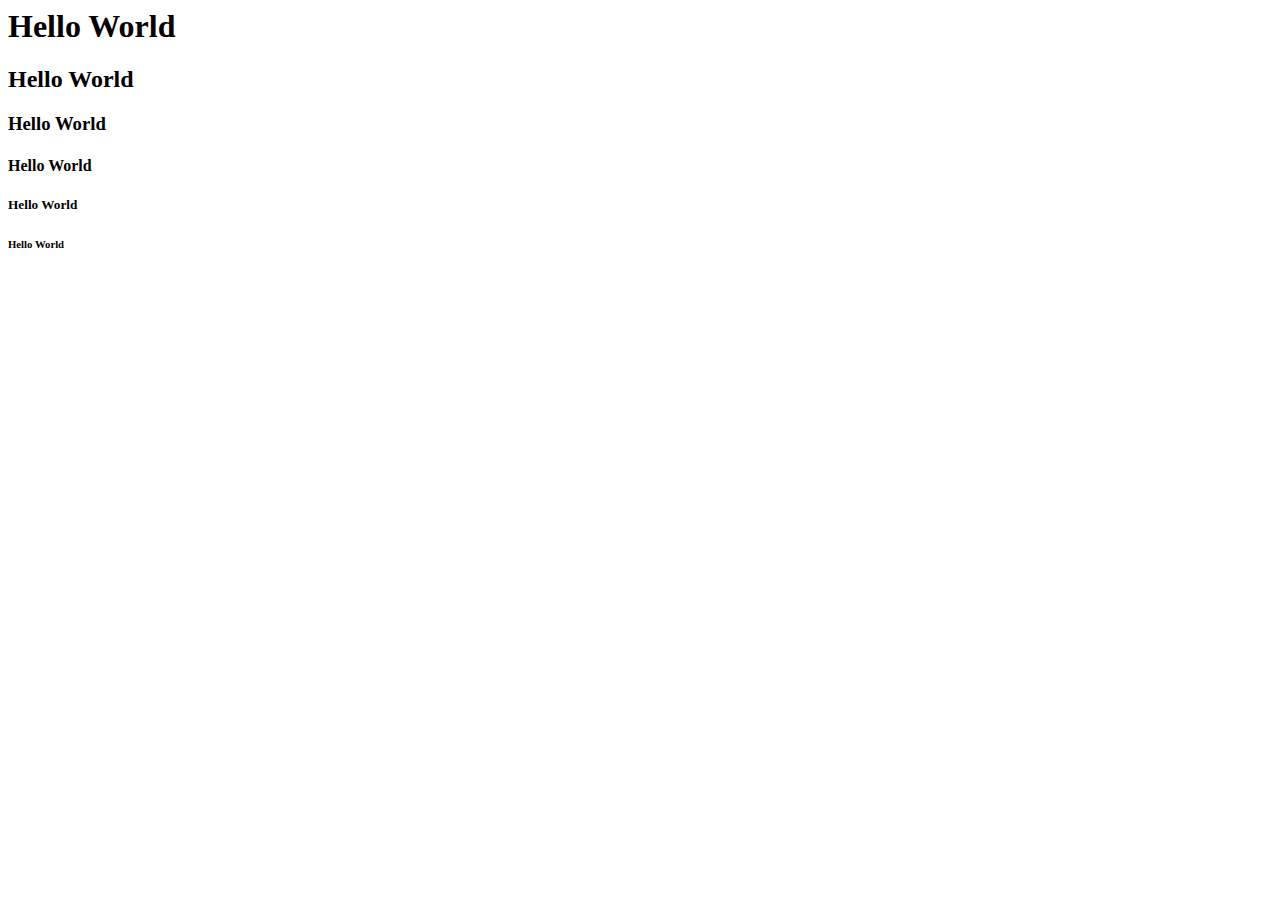
==== last-data/index.html @ 68919606 "Create index.html" ====
<html>
 <head>
 </head>
 <body>
   <h1> Hello World </h1>
   <h2> Hello World </h2>
   <h3> Hello World </h3>
   <h4> Hello World </h4>
   <h5> Hello World </h5>
   <h6> Hello World </h6>
 </body>
</html>
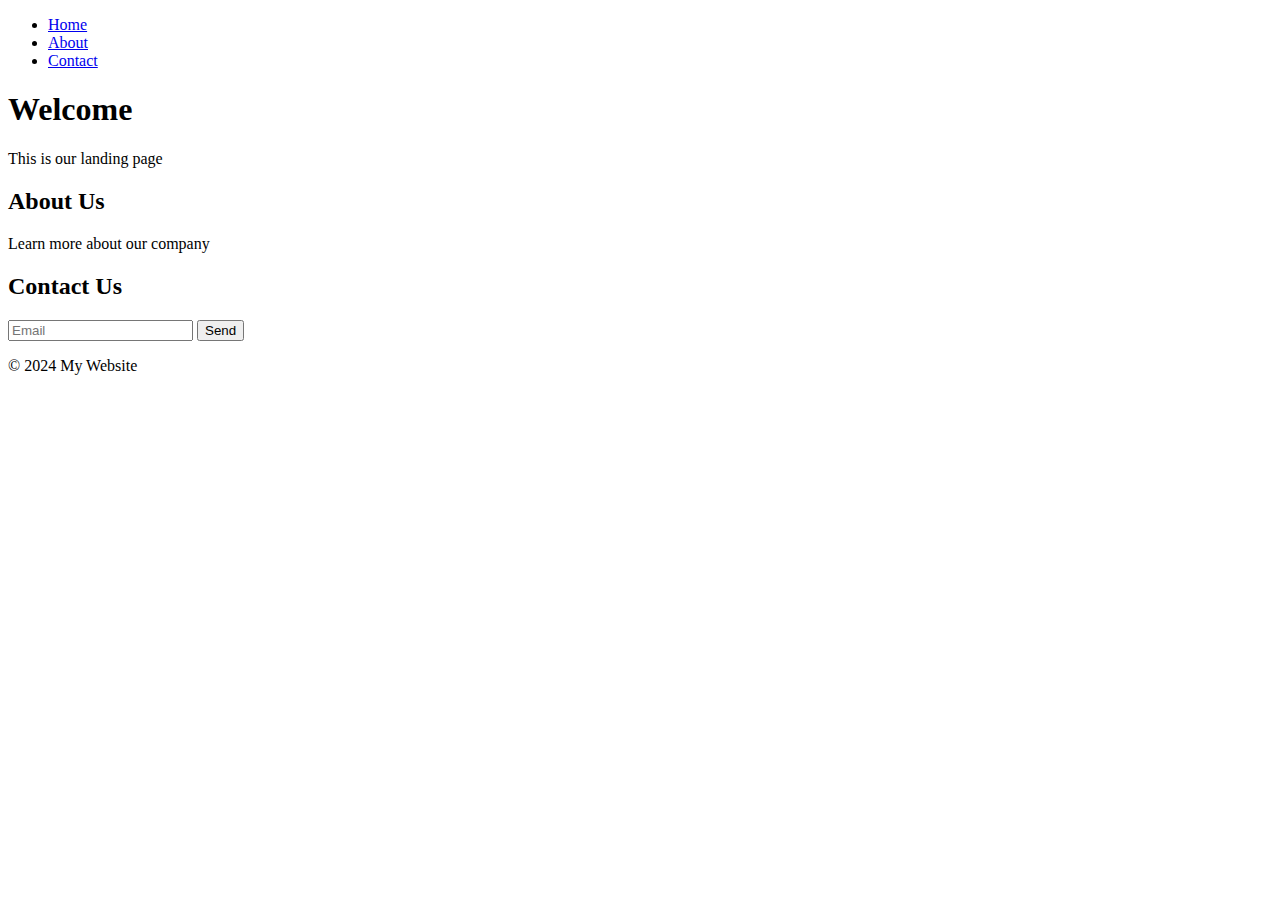
==== commit 047fd857: "Update index.html" ====
--- a/last-data/index.html
+++ b/last-data/index.html
@@ -1,12 +1,57 @@
-<html>
- <head>
- </head>
- <body>
-   <h1> Hello World </h1>
-   <h2> Hello World </h2>
-   <h3> Hello World </h3>
-   <h4> Hello World </h4>
-   <h5> Hello World </h5>
-   <h6> Hello World </h6>
- </body>
+<!-- 
+  Document: Main Page
+  Author: Replit User
+  Last Updated: 2024
+  Description: Main landing page with navigation and sections
+-->
+
+<!DOCTYPE html>
+<html lang="en">
+<head>
+    <meta charset="UTF-8">
+    <meta name="viewport" content="width=device-width, initial-scale=1.0">
+    <title>My Website</title>
+    <link rel="stylesheet" href="main.css">
+</head>
+<body>
+    <!-- Navigation Section -->
+    <nav>
+        <ul>
+            <li><a href="#home">Home</a></li>
+            <li><a href="#about">About</a></li>
+            <li><a href="#contact">Contact</a></li>
+        </ul>
+    </nav>
+
+    <!-- Main Content Area -->
+    <main>
+        <!-- Hero Section -->
+        <section id="home">
+            <h1>Welcome</h1>
+            <p>This is our landing page</p>
+        </section>
+
+        <!-- About Section -->
+        <section id="about">
+            <h2>About Us</h2>
+            <p>Learn more about our company</p>
+        </section>
+
+        <!-- Contact Form -->
+        <section id="contact">
+            <h2>Contact Us</h2>
+            <form id="contactForm">
+                <input type="email" placeholder="Email">
+                <button type="submit">Send</button>
+            </form>
+        </section>
+    </main>
+
+    <!-- Footer Section -->
+    <footer>
+        <p>&copy; 2024 My Website</p>
+    </footer>
+
+    <script src="script.js"></script>
+</body>
 </html>
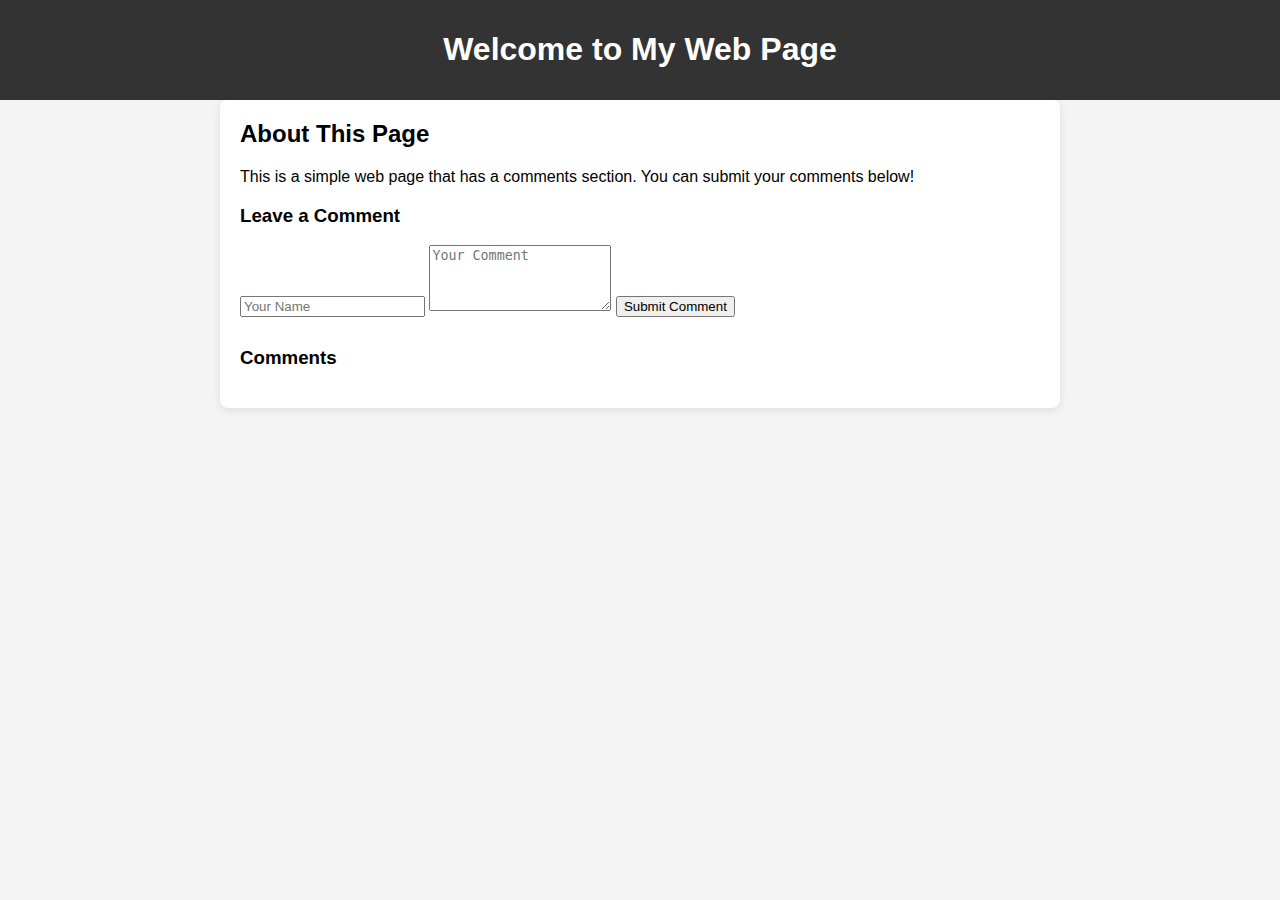
==== commit 74962925: "Update index.html" ====
--- a/last-data/index.html
+++ b/last-data/index.html
@@ -1,57 +1,69 @@
-<!-- 
-  Document: Main Page
-  Author: Replit User
-  Last Updated: 2024
-  Description: Main landing page with navigation and sections
--->
-
 <!DOCTYPE html>
 <html lang="en">
 <head>
     <meta charset="UTF-8">
     <meta name="viewport" content="width=device-width, initial-scale=1.0">
-    <title>My Website</title>
-    <link rel="stylesheet" href="main.css">
+    <title>Simple Web Page with Comments Section</title>
+    <style>
+        body {
+            font-family: Arial, sans-serif;
+            margin: 0;
+            padding: 0;
+            background-color: #f4f4f4;
+        }
+        header {
+            background: #333;
+            color: #fff;
+            padding: 10px 20px;
+            text-align: center;
+        }
+        main {
+            padding: 20px;
+            max-width: 800px;
+            margin: auto;
+            background: #fff;
+            border-radius: 8px;
+            box-shadow: 0 2px 10px rgba(0,0,0,0.1);
+        }
+        h2 {
+            margin-top: 0;
+        }
+        .comment-form {
+            margin-bottom: 30px;
+        }
+        .comment {
+            border: 1px solid #ccc;
+            padding: 10px;
+            margin-bottom: 10px;
+            border-radius: 4px;
+            background: #f9f9f9;
+        }
+        .comment-name {
+            font-weight: bold;
+        }
+    </style>
 </head>
 <body>
-    <!-- Navigation Section -->
-    <nav>
-        <ul>
-            <li><a href="#home">Home</a></li>
-            <li><a href="#about">About</a></li>
-            <li><a href="#contact">Contact</a></li>
-        </ul>
-    </nav>
 
-    <!-- Main Content Area -->
-    <main>
-        <!-- Hero Section -->
-        <section id="home">
-            <h1>Welcome</h1>
-            <p>This is our landing page</p>
-        </section>
+<header>
+    <h1>Welcome to My Web Page</h1>
+</header>
 
-        <!-- About Section -->
-        <section id="about">
-            <h2>About Us</h2>
-            <p>Learn more about our company</p>
-        </section>
+<main>
+    <h2>About This Page</h2>
+    <p>This is a simple web page that has a comments section. You can submit your comments below!</p>
 
-        <!-- Contact Form -->
-        <section id="contact">
-            <h2>Contact Us</h2>
-            <form id="contactForm">
-                <input type="email" placeholder="Email">
-                <button type="submit">Send</button>
-            </form>
-        </section>
-    </main>
+    <div class="comment-form">
+        <h3>Leave a Comment</h3>
+        <input type="text" id="name" placeholder="Your Name" required>
+        <textarea id="comment" placeholder="Your Comment" rows="4" required></textarea>
+        <button onclick="addComment()">Submit Comment</button>
+    </div>
 
-    <!-- Footer Section -->
-    <footer>
-        <p>&copy; 2024 My Website</p>
-    </footer>
+    <h3>Comments</h3>
+    <div id="comments-section"></div>
+</main>
 
-    <script src="script.js"></script>
+<script src="/js/script.js"></script>
 </body>
 </html>
